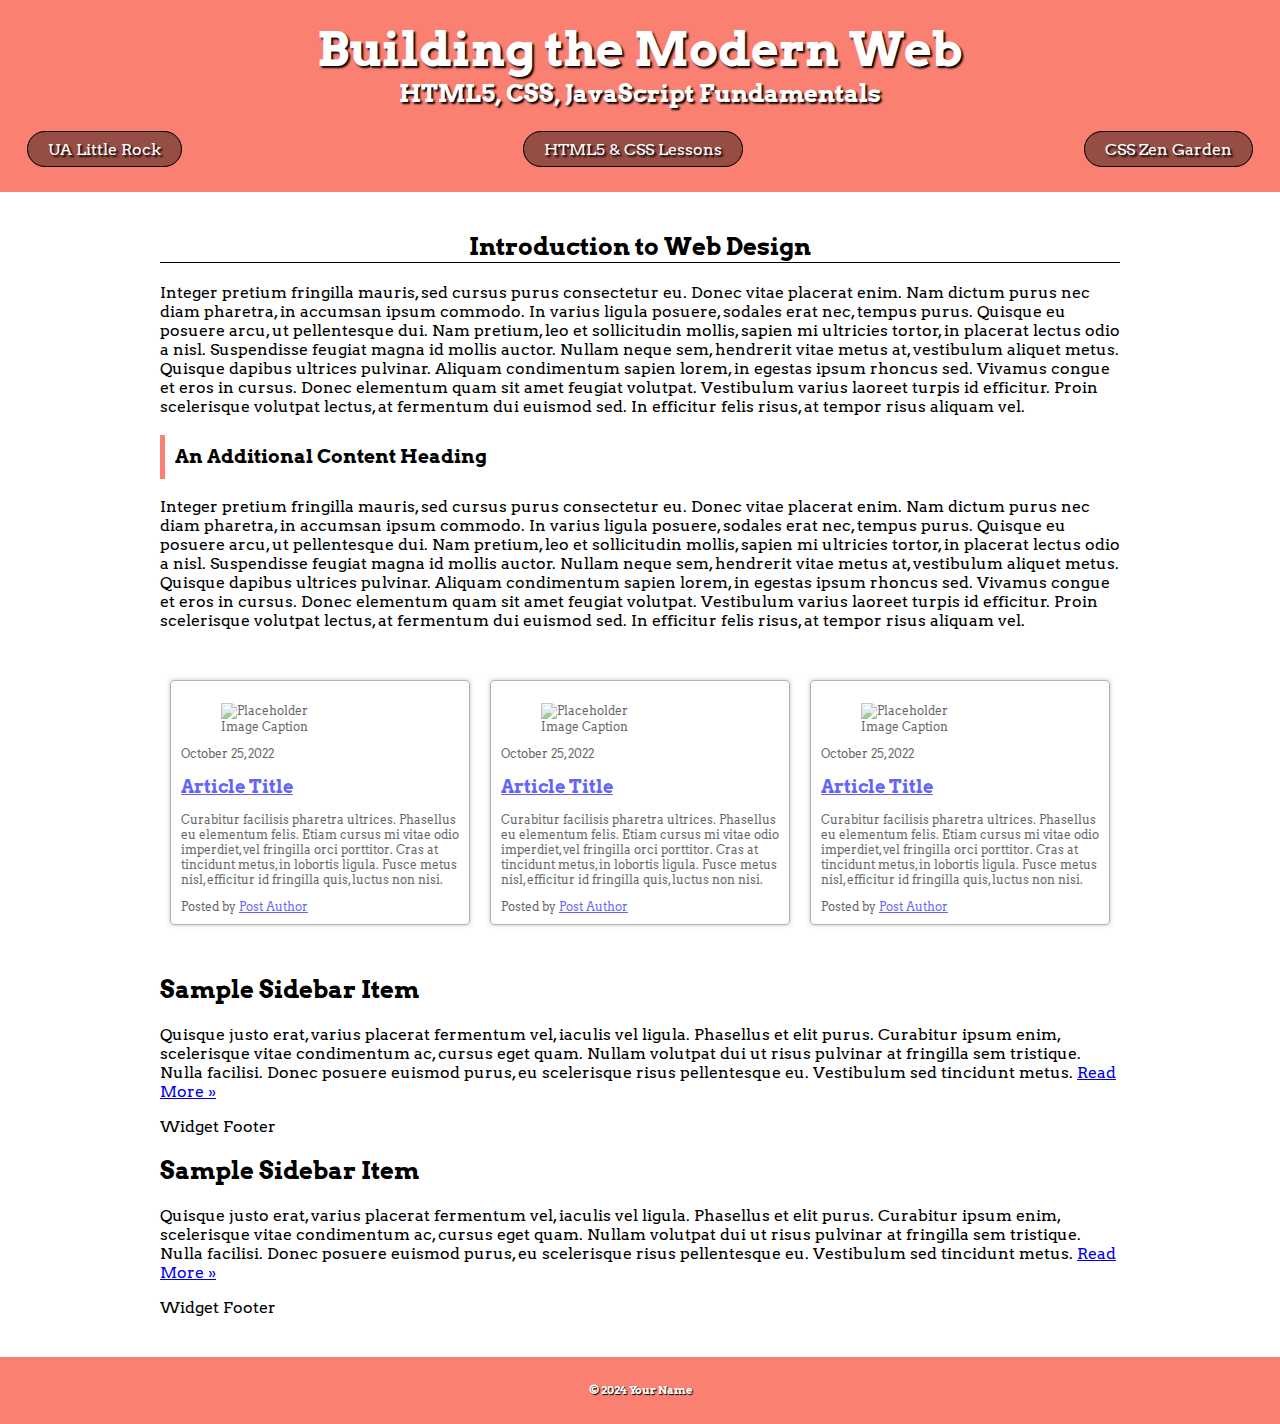
==== css-demo/index.html @ d862b2a0 "css demo things" ====
<!DOCTYPE html>
<html lang="en">

<head>
  <title>Web Technologies - CSS Demo</title>

  <meta charset="UTF-8">
  <meta name="description" content="Keyword rich narrative on site purpose">
  <meta name="author" content="Thomas Wallace">
  <link rel="stylesheet" href="assets/css/style.css">

  <link rel="preconnect" href="https://fonts.googleapis.com">
  <link rel="preconnect" href="https://fonts.gstatic.com" crossorigin>
  <link href="https://fonts.googleapis.com/css2?family=Arvo:ital,wght@0,400;0,700;1,400;1,700&display=swap"
    rel="stylesheet">
</head>

<body>
  <main>
    <header role="banner" class="primary">
      <div class="hgroup">
        <h1><a href="index.html">Building the Modern Web</a></h1>
        <h2>HTML5, CSS, JavaScript Fundamentals</h2>
      </div>
      <nav role="navigation">
        <ul>
          <li><a href="https://ualr.edu/">UA Little Rock</a></li>
          <li><a href="http://learn.shayhowe.com/html-css/getting-to-know-html/">HTML5 & CSS Lessons</a></li>
          <li><a href="http://www.csszengarden.com/">CSS Zen Garden</a></li>
        </ul>
      </nav>
    </header>
    <section id="content" class="container">
      <h2>Introduction to Web Design</h2>
      <p>Integer pretium fringilla mauris, sed cursus purus consectetur eu. Donec vitae placerat enim. Nam dictum purus
        nec diam pharetra, in accumsan ipsum commodo. In varius ligula posuere, sodales erat nec, tempus purus. Quisque
        eu posuere arcu, ut pellentesque
        dui. Nam pretium, leo et sollicitudin mollis, sapien mi ultricies tortor, in placerat lectus odio a nisl.
        Suspendisse feugiat magna id mollis auctor. Nullam neque sem, hendrerit vitae metus at, vestibulum aliquet
        metus. Quisque dapibus ultrices
        pulvinar. Aliquam condimentum sapien lorem, in egestas ipsum rhoncus sed. Vivamus congue et eros in cursus.
        Donec elementum quam sit amet feugiat volutpat. Vestibulum varius laoreet turpis id efficitur. Proin scelerisque
        volutpat lectus, at fermentum
        dui euismod sed. In efficitur felis risus, at tempor risus aliquam vel.</p>
      <h3>An Additional Content Heading</h3>
      <p>Integer pretium fringilla mauris, sed cursus purus consectetur eu. Donec vitae placerat enim. Nam dictum purus
        nec diam pharetra, in accumsan ipsum commodo. In varius ligula posuere, sodales erat nec, tempus purus. Quisque
        eu posuere arcu, ut pellentesque
        dui. Nam pretium, leo et sollicitudin mollis, sapien mi ultricies tortor, in placerat lectus odio a nisl.
        Suspendisse feugiat magna id mollis auctor. Nullam neque sem, hendrerit vitae metus at, vestibulum aliquet
        metus. Quisque dapibus ultrices
        pulvinar. Aliquam condimentum sapien lorem, in egestas ipsum rhoncus sed. Vivamus congue et eros in cursus.
        Donec elementum quam sit amet feugiat volutpat. Vestibulum varius laoreet turpis id efficitur. Proin scelerisque
        volutpat lectus, at fermentum
        dui euismod sed. In efficitur felis risus, at tempor risus aliquam vel.</p>
    </section>
    <section id="blog" class="container">
      <!-- <h2>Recent Posts</h2> -->
      <article class="post">
        <figure>
          <img src="https://via.placeholder.com/300x200" alt="Placeholder">
          <figcaption>Image Caption</figcaption>
        </figure>
        <header>
          <time class="post-date" datetime="2022-10-25">October 25, 2022</time>
          <h2> <a href="#" rel="bookmark" title="link to this post">Article Title</a> </h2>
        </header>
        <div class="post-content">
          <p>Curabitur facilisis pharetra ultrices. Phasellus eu elementum felis. Etiam cursus mi vitae odio imperdiet,
            vel fringilla orci porttitor. Cras at tincidunt metus, in lobortis ligula. Fusce metus nisl, efficitur id
            fringilla quis, luctus non nisi.
          </p>
        </div>
        <footer class="post-meta"> Posted by <a href="#">Post Author</a></footer>
      </article>
      <article class="post">
        <figure>
          <img src="https://via.placeholder.com/300x200" alt="Placeholder">
          <figcaption>Image Caption</figcaption>
        </figure>
        <header>
          <time class="post-date" datetime="2022-10-25">October 25, 2022</time>
          <h2> <a href="#" rel="bookmark" title="link to this post">Article Title</a> </h2>
        </header>
        <div class="post-content">
          <p>Curabitur facilisis pharetra ultrices. Phasellus eu elementum felis. Etiam cursus mi vitae odio imperdiet,
            vel fringilla orci porttitor. Cras at tincidunt metus, in lobortis ligula. Fusce metus nisl, efficitur id
            fringilla quis, luctus non nisi.
          </p>
        </div>
        <footer class="post-meta"> Posted by <a href="#">Post Author</a></footer>
      </article>
      <article class="post">
        <figure>
          <img src="https://via.placeholder.com/300x200" alt="Placeholder">
          <figcaption>Image Caption</figcaption>
        </figure>
        <header>
          <time class="post-date" datetime="2022-10-25">October 25, 2022</time>
          <h2> <a href="#" rel="bookmark" title="link to this post">Article Title</a> </h2>
        </header>
        <div class="post-content">
          <p>Curabitur facilisis pharetra ultrices. Phasellus eu elementum felis. Etiam cursus mi vitae odio imperdiet,
            vel fringilla orci porttitor. Cras at tincidunt metus, in lobortis ligula. Fusce metus nisl, efficitur id
            fringilla quis, luctus non nisi.
          </p>
        </div>
        <footer class="post-meta"> Posted by <a href="#">Post Author</a></footer>
      </article>
    </section>
    <aside role="complementary">
      <div class="container">
        <article class="widget">
          <header>
            <h2>Sample Sidebar Item </h2>
          </header>
          <p>Quisque justo erat, varius placerat fermentum vel, iaculis vel ligula. Phasellus et elit purus. Curabitur
            ipsum enim, scelerisque vitae condimentum ac, cursus eget quam. Nullam volutpat dui ut risus pulvinar at
            fringilla sem tristique. Nulla facilisi.
            Donec posuere euismod purus, eu scelerisque risus pellentesque eu. Vestibulum sed tincidunt metus. <a
              href="#">Read More &raquo;</a></p>
          <footer>Widget Footer</footer>
        </article>
        <article class="widget">
          <header>
            <h2>Sample Sidebar Item </h2>
          </header>
          <p>Quisque justo erat, varius placerat fermentum vel, iaculis vel ligula. Phasellus et elit purus. Curabitur
            ipsum enim, scelerisque vitae condimentum ac, cursus eget quam. Nullam volutpat dui ut risus pulvinar at
            fringilla sem tristique. Nulla facilisi.
            Donec posuere euismod purus, eu scelerisque risus pellentesque eu. Vestibulum sed tincidunt metus. <a
              href="#">Read More &raquo;</a></p>
          <footer>Widget Footer</footer>
        </article>
      </div>
    </aside>
    <footer id="colophon" role="contentinfo">
      <h6>&copy; 2024 Your Name</h6>
    </footer>
  </main>
</body>

</html>
---- css-demo/assets/css/style.css ----
/* bare essentials */

html {
	box-sizing: border-box;
	overscroll-behavior: none;
}

*,
*::before,
*::after {
	box-sizing: inherit;
}


/* utility */

.container {
	max-width: 960px;
	width: 80vw;
	margin: 40px auto;
}


/* styles */

body {
	font-family: Arvo, serif;
	margin: 0;
}

header.primary {
	background-color: salmon;
	color: white;
	text-align: center;
	text-shadow: 2px 2px 2px black;
	padding: 4px;
}

header.primary h1 {
	font-size: 3rem;
	margin: 16px 0 0;
}

header.primary h1 a {
	color: inherit;
	text-decoration: none;
}

header.primary h2 {
	font-size: 1.5rem;
	margin: 0;
}

header.primary nav {
	margin: 30px auto;
	max-width: 1250px;
}

header.primary nav a {
	color: white;
	text-decoration: none;
	background-color: rgba(0, 0, 0, .4);
	padding: 7.5px 20px;
	border-radius: 20px;
	border: 1px solid black;

	transition: all 200ms, padding 200ms cubic-bezier(0.175, 0.885, 0.32, 1.275);
}

header.primary nav a:hover {
	background-color: rgba(0, 0, 0, .6);
	padding: 7.5px 200px;
}

header.primary ul {
	display: flex;
	flex-direction: row;
	justify-content: space-between;
	list-style: none;
	padding: 0;
	margin: 12px;
}

#content h2 {
	border-bottom: 1px solid black;
	text-align: center;
}

#content h3 {
	border-left: 5px solid salmon;
	padding: 10px;
}

#blog {
	display: flex;
	flex-direction: row;
	font-size: 0.75rem;
}

.post {
	margin: 10px;
	border: 1px solid gray;
	border-radius: 4px;
	box-shadow: 0px 0px 4px rgba(0, 0, 0, .4);
	padding: 10px;

	opacity: .6;
	transition: 100ms;
}

.post:hover {
	opacity: 1;
	transform: scale(1.1, 1.1);
}

img {
	max-width: 100%;
}

#colophon {
	background-color: salmon;
	color: white;
	text-align: center;
	text-shadow: 1px 1px 1px black;
	padding: 2px;
}


/* media queries */

@media screen and (max-width: 600px) {
	header.primary ul {
		flex-direction: column;
		gap: 24px;
		margin: auto;
		max-width: 400px;
	}

	header.primary nav a {
		display: block;

		transition: all 200ms;
	}

	header.primary nav a:hover {
		padding: 7.5px 20px;
	}
}
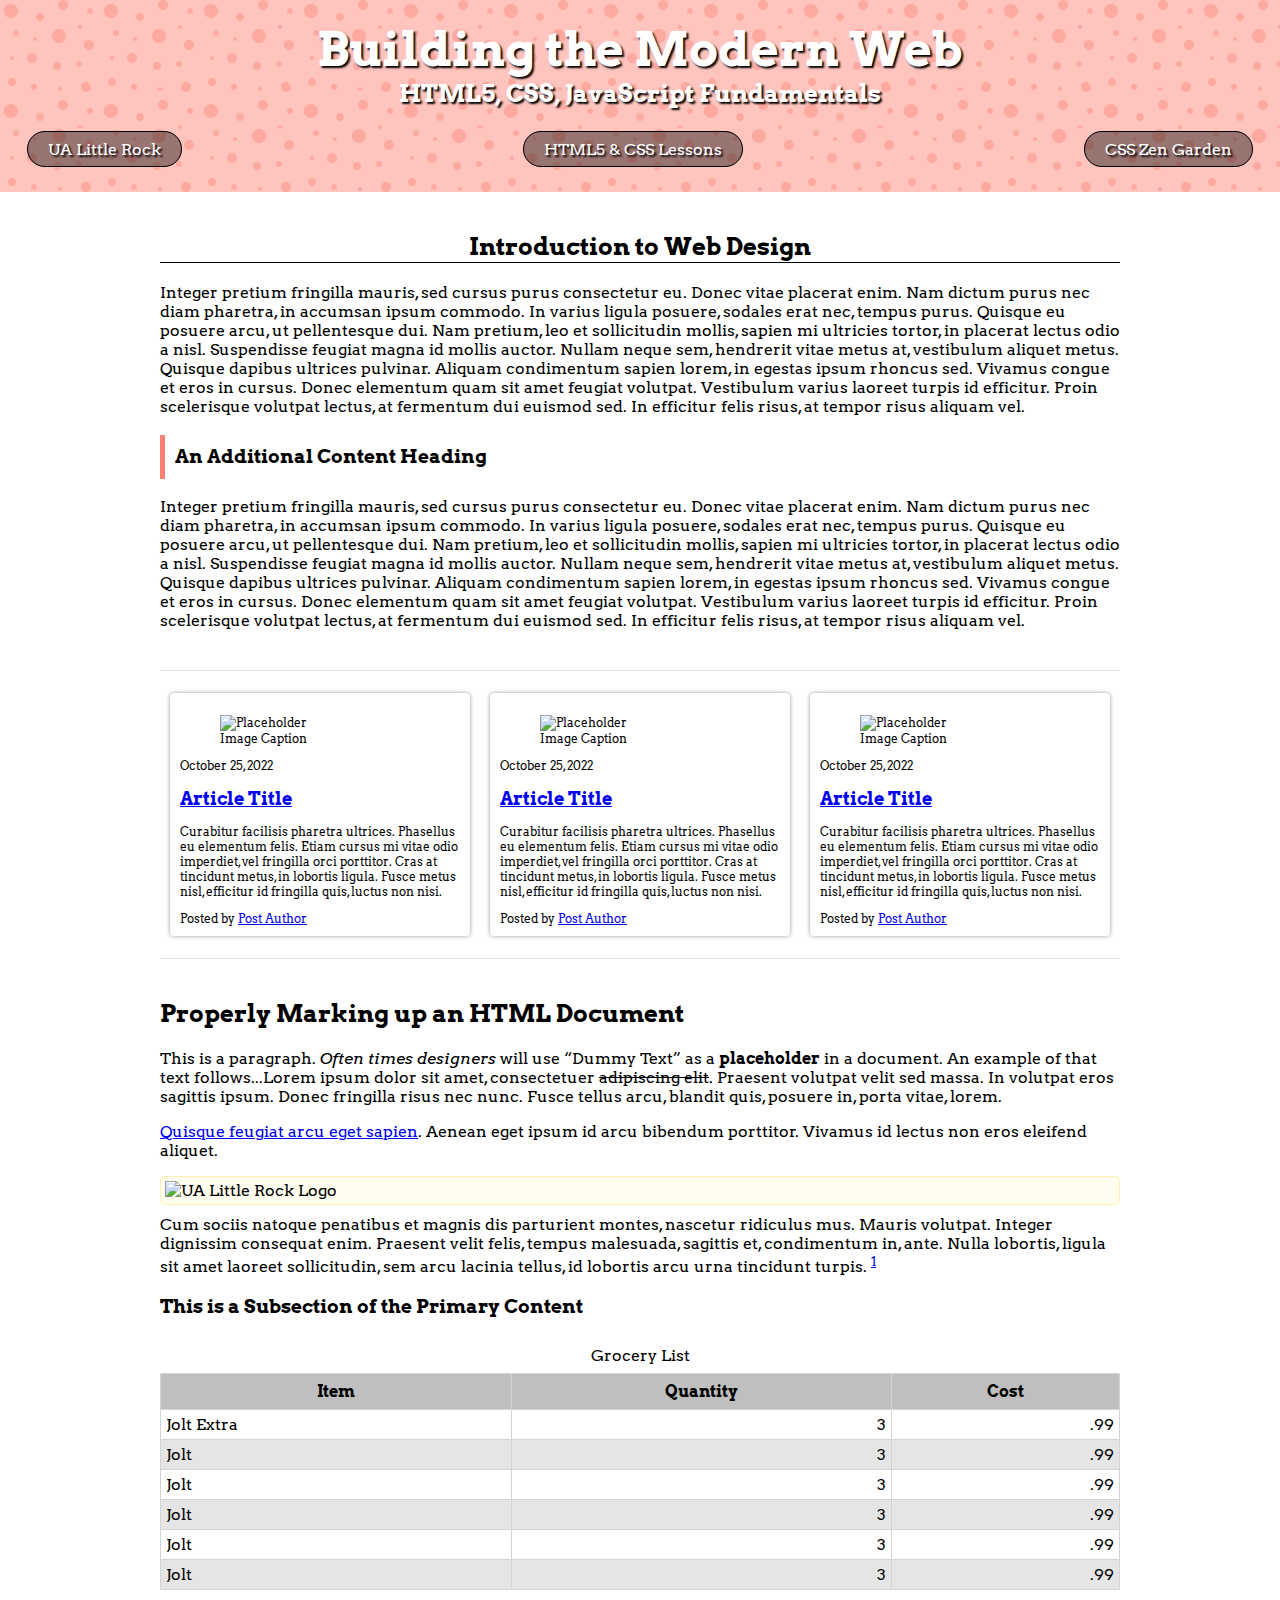
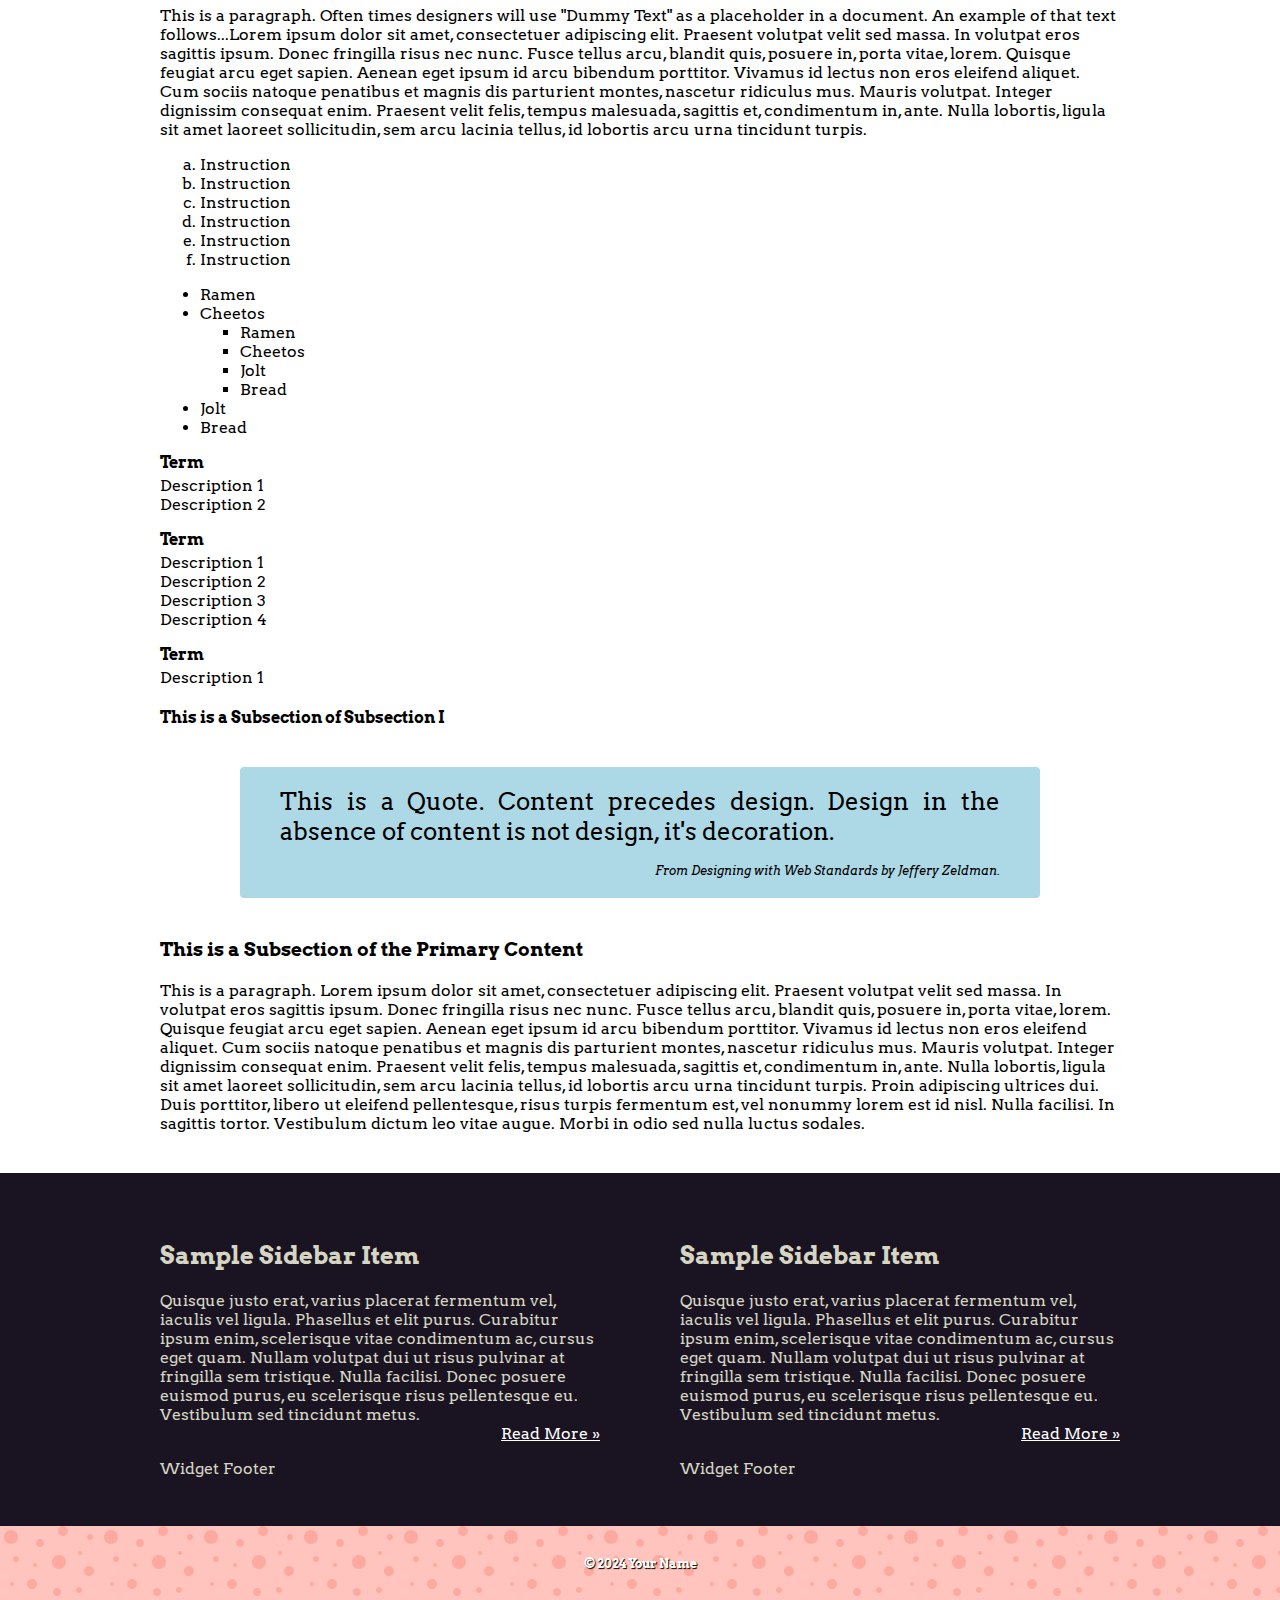
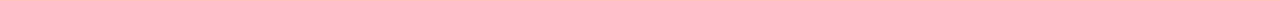
==== commit 9c009e9a: "more content" ====
--- a/css-demo/index.html
+++ b/css-demo/index.html
@@ -108,6 +108,143 @@
         <footer class="post-meta"> Posted by <a href="#">Post Author</a></footer>
       </article>
     </section>
+    <section id="practice" class="container">
+      <h2>Properly Marking up an HTML Document</h2>
+      <!--(Primary Content Heading)-->
+
+      <p>This is a paragraph. <em>Often times designers</em> will use <q>Dummy Text</q> as a
+        <strong>placeholder</strong> in a document. An example of that text follows...Lorem ipsum dolor sit amet,
+        consectetuer <del>adipiscing elit</del>. Praesent volutpat
+        velit sed massa. In volutpat eros sagittis ipsum. Donec fringilla risus nec nunc. Fusce tellus arcu, blandit
+        quis, posuere in, porta vitae, lorem.
+      </p>
+
+      <p> <a href="#">Quisque feugiat arcu eget sapien</a>. <span class="foo">Aenean</span> eget ipsum id arcu bibendum
+        porttitor. Vivamus id lectus non eros eleifend aliquet.</p>
+      <p> <img src="https://thomaswallace.net/wp-content/uploads/2018/02/ualr.png" alt="UA Little Rock Logo"
+          class="img-center" />Cum
+        sociis natoque penatibus et magnis dis parturient montes, nascetur ridiculus mus. Mauris volutpat. Integer
+        dignissim consequat enim. Praesent velit felis,
+        tempus malesuada, sagittis et, condimentum in, ante. Nulla lobortis, ligula sit amet laoreet sollicitudin, sem
+        arcu lacinia tellus, id lobortis arcu urna tincidunt turpis. <sup><a href="#">1</a></sup> </p>
+
+      <h3>This is a Subsection of the Primary Content</h3>
+      <!-- (Subsection I)-->
+
+      <table>
+        <caption>Grocery List</caption>
+        <thead>
+          <!--Design Time Attribute - Remove before Prodution-->
+          <tr>
+            <th scope="col">Item</th>
+            <th scope="col">Quantity</th>
+            <th scope="col">Cost</th>
+          </tr>
+        </thead>
+        <tr>
+          <td>Jolt Extra</td>
+          <td>3</td>
+          <td>.99</td>
+        </tr>
+        <tr>
+          <td>Jolt</td>
+          <td>3</td>
+          <td>.99</td>
+        </tr>
+        <tr>
+          <td>Jolt</td>
+          <td>3</td>
+          <td>.99</td>
+        </tr>
+        <tr>
+          <td>Jolt</td>
+          <td>3</td>
+          <td>.99</td>
+        </tr>
+        <tr>
+          <td>Jolt</td>
+          <td>3</td>
+          <td>.99</td>
+        </tr>
+        <tr>
+          <td>Jolt</td>
+          <td>3</td>
+          <td>.99</td>
+        </tr>
+      </table>
+
+      <p>This is a paragraph. Often times designers will use "Dummy Text" as a placeholder in a document. An example of
+        that text follows...Lorem ipsum dolor sit amet, consectetuer adipiscing elit. Praesent volutpat velit sed massa.
+        In volutpat eros sagittis
+        ipsum. Donec fringilla risus nec nunc. Fusce tellus arcu, blandit quis, posuere in, porta vitae, lorem. Quisque
+        feugiat arcu eget sapien. Aenean eget ipsum id arcu bibendum porttitor. Vivamus id lectus non eros eleifend
+        aliquet. Cum sociis natoque
+        penatibus et magnis dis parturient montes, nascetur ridiculus mus. Mauris volutpat. Integer dignissim consequat
+        enim. Praesent velit felis, tempus malesuada, sagittis et, condimentum in, ante. Nulla lobortis, ligula sit amet
+        laoreet sollicitudin,
+        sem arcu lacinia tellus, id lobortis arcu urna tincidunt turpis.</p>
+
+      <!--This is a list of instructions.-->
+
+      <ol>
+        <li>Instruction</li>
+        <li>Instruction</li>
+        <li>Instruction</li>
+        <li>Instruction</li>
+        <li>Instruction</li>
+        <li>Instruction</li>
+      </ol>
+
+      <!--This is a list of items to purchase at the grocery store.-->
+
+      <ul>
+        <li>Ramen</li>
+        <li>Cheetos
+          <ul>
+            <li>Ramen</li>
+            <li>Cheetos</li>
+            <li>Jolt</li>
+            <li>Bread</li>
+          </ul>
+        </li>
+        <li>Jolt</li>
+        <li>Bread</li>
+      </ul>
+
+      <!--This is an Example of how we should mark up a term and its description(s)-->
+      <dl>
+        <dt>Term</dt>
+        <dd>Description 1</dd>
+        <dd>Description 2</dd>
+        <dt>Term</dt>
+        <dd>Description 1</dd>
+        <dd>Description 2</dd>
+        <dd>Description 3</dd>
+        <dd>Description 4</dd>
+        <dt>Term</dt>
+        <dd>Description 1</dd>
+      </dl>
+
+      <h4>This is a Subsection of Subsection I</h4>
+
+      <blockquote>This is a Quote. Content precedes design. Design in the absence of content is not design, it's
+        decoration. <cite>From Designing with Web Standards by Jeffery Zeldman.</cite></blockquote>
+
+      <h3>This is a Subsection of the Primary Content</h3>
+      <!--(Subsection II)-->
+
+      <p>This is a paragraph. Lorem ipsum dolor sit amet, consectetuer adipiscing elit. Praesent volutpat velit sed
+        massa. In volutpat eros sagittis ipsum. Donec fringilla risus nec nunc. Fusce tellus arcu, blandit quis, posuere
+        in, porta vitae, lorem. Quisque
+        feugiat arcu eget sapien. Aenean eget ipsum id arcu bibendum porttitor. Vivamus id lectus non eros eleifend
+        aliquet. Cum sociis natoque penatibus et magnis dis parturient montes, nascetur ridiculus mus. Mauris volutpat.
+        Integer dignissim consequat
+        enim. Praesent velit felis, tempus malesuada, sagittis et, condimentum in, ante. Nulla lobortis, ligula sit amet
+        laoreet sollicitudin, sem arcu lacinia tellus, id lobortis arcu urna tincidunt turpis. Proin adipiscing ultrices
+        dui. Duis porttitor,
+        libero ut eleifend pellentesque, risus turpis fermentum est, vel nonummy lorem est id nisl. Nulla facilisi. In
+        sagittis tortor. Vestibulum dictum leo vitae augue. Morbi in odio sed nulla luctus sodales.</p>
+    </section>
     <aside role="complementary">
       <div class="container">
         <article class="widget">
--- a/css-demo/assets/css/style.css
+++ b/css-demo/assets/css/style.css
@@ -20,6 +20,33 @@
 	margin: 40px auto;
 }
 
+.img-right {
+	float: right;
+	margin: 10px 0 10px 20px;
+	border: 1px solid rgb(255, 241, 180);
+	background-color: rgba(255, 241, 180, .2);
+	border-radius: 4px;
+	padding: 4px;
+}
+
+.img-left {
+	float: left;
+	margin: 10px 20px 10px 0;
+	border: 1px solid rgb(255, 241, 180);
+	background-color: rgba(255, 241, 180, .2);
+	border-radius: 4px;
+	padding: 4px;
+}
+
+.img-center {
+	display: block;
+	margin: 10px auto;
+	border: 1px solid rgb(255, 241, 180);
+	background-color: rgba(255, 241, 180, .2);
+	border-radius: 4px;
+	padding: 4px;
+}
+
 
 /* styles */
 
@@ -29,7 +56,8 @@
 }
 
 header.primary {
-	background-color: salmon;
+	background-color: #ffc4bd;
+	background-image: url("data:image/svg+xml,%3Csvg width='100' height='100' viewBox='0 0 100 100' xmlns='http://www.w3.org/2000/svg'%3E%3Cpath d='M11 18c3.866 0 7-3.134 7-7s-3.134-7-7-7-7 3.134-7 7 3.134 7 7 7zm48 25c3.866 0 7-3.134 7-7s-3.134-7-7-7-7 3.134-7 7 3.134 7 7 7zm-43-7c1.657 0 3-1.343 3-3s-1.343-3-3-3-3 1.343-3 3 1.343 3 3 3zm63 31c1.657 0 3-1.343 3-3s-1.343-3-3-3-3 1.343-3 3 1.343 3 3 3zM34 90c1.657 0 3-1.343 3-3s-1.343-3-3-3-3 1.343-3 3 1.343 3 3 3zm56-76c1.657 0 3-1.343 3-3s-1.343-3-3-3-3 1.343-3 3 1.343 3 3 3zM12 86c2.21 0 4-1.79 4-4s-1.79-4-4-4-4 1.79-4 4 1.79 4 4 4zm28-65c2.21 0 4-1.79 4-4s-1.79-4-4-4-4 1.79-4 4 1.79 4 4 4zm23-11c2.76 0 5-2.24 5-5s-2.24-5-5-5-5 2.24-5 5 2.24 5 5 5zm-6 60c2.21 0 4-1.79 4-4s-1.79-4-4-4-4 1.79-4 4 1.79 4 4 4zm29 22c2.76 0 5-2.24 5-5s-2.24-5-5-5-5 2.24-5 5 2.24 5 5 5zM32 63c2.76 0 5-2.24 5-5s-2.24-5-5-5-5 2.24-5 5 2.24 5 5 5zm57-13c2.76 0 5-2.24 5-5s-2.24-5-5-5-5 2.24-5 5 2.24 5 5 5zm-9-21c1.105 0 2-.895 2-2s-.895-2-2-2-2 .895-2 2 .895 2 2 2zM60 91c1.105 0 2-.895 2-2s-.895-2-2-2-2 .895-2 2 .895 2 2 2zM35 41c1.105 0 2-.895 2-2s-.895-2-2-2-2 .895-2 2 .895 2 2 2zM12 60c1.105 0 2-.895 2-2s-.895-2-2-2-2 .895-2 2 .895 2 2 2z' fill='%23fa8072' fill-opacity='0.4' fill-rule='evenodd'/%3E%3C/svg%3E");
 	color: white;
 	text-align: center;
 	text-shadow: 2px 2px 2px black;
@@ -95,16 +123,18 @@
 	display: flex;
 	flex-direction: row;
 	font-size: 0.75rem;
-}
-
-.post {
+
+	border-top: 1px solid rgba(0, 0, 0, .1);
+	border-bottom: 1px solid rgba(0, 0, 0, .1);
+	padding: 12px 0;
+}
+
+#blog .post {
 	margin: 10px;
-	border: 1px solid gray;
 	border-radius: 4px;
 	box-shadow: 0px 0px 4px rgba(0, 0, 0, .4);
 	padding: 10px;
 
-	opacity: .6;
 	transition: 100ms;
 }
 
@@ -113,17 +143,122 @@
 	transform: scale(1.1, 1.1);
 }
 
+.post:has(~.post:hover),
+.post:hover~.post {
+	opacity: .5;
+}
+
 img {
 	max-width: 100%;
 }
 
+
+#practice ol {
+	list-style-type: lower-alpha;
+}
+
+#practice ul ul {
+	list-style-type: square;
+}
+
+
+#practice dl dt {
+	font-weight: bold;
+	padding-bottom: 0.25rem;
+}
+
+#practice dl dd {
+	margin: 0;
+}
+
+#practice dd+dt {
+	padding-top: 1rem;
+}
+
+aside[role="complementary"] {
+	background-color: rgb(26, 20, 34);
+	color: rgb(214, 213, 195);
+	flex-direction: row;
+	padding: 8px;
+}
+
+aside[role="complementary"] .container {
+	display: flex;
+	flex-direction: row;
+	justify-content: center;
+	gap: 80px;
+}
+
+aside[role="complementary"] .container a:last-of-type {
+	color: white;
+	display: block;
+	text-align: right;
+}
+
+
+#practice blockquote {
+	background-color: lightblue;
+	font-size: 1.5rem;
+	padding: 20px 40px;
+	margin: 40px 80px;
+	border-radius: 4px;
+	text-align: justify;
+}
+
+#practice blockquote cite {
+	display: block;
+	text-align: right;
+	font-size: .75rem;
+	margin-top: 1rem;
+}
+
+
 #colophon {
-	background-color: salmon;
-	color: white;
+	background-color: #ffc4bd;
+	background-image: url("data:image/svg+xml,%3Csvg width='100' height='100' viewBox='0 0 100 100' xmlns='http://www.w3.org/2000/svg'%3E%3Cpath d='M11 18c3.866 0 7-3.134 7-7s-3.134-7-7-7-7 3.134-7 7 3.134 7 7 7zm48 25c3.866 0 7-3.134 7-7s-3.134-7-7-7-7 3.134-7 7 3.134 7 7 7zm-43-7c1.657 0 3-1.343 3-3s-1.343-3-3-3-3 1.343-3 3 1.343 3 3 3zm63 31c1.657 0 3-1.343 3-3s-1.343-3-3-3-3 1.343-3 3 1.343 3 3 3zM34 90c1.657 0 3-1.343 3-3s-1.343-3-3-3-3 1.343-3 3 1.343 3 3 3zm56-76c1.657 0 3-1.343 3-3s-1.343-3-3-3-3 1.343-3 3 1.343 3 3 3zM12 86c2.21 0 4-1.79 4-4s-1.79-4-4-4-4 1.79-4 4 1.79 4 4 4zm28-65c2.21 0 4-1.79 4-4s-1.79-4-4-4-4 1.79-4 4 1.79 4 4 4zm23-11c2.76 0 5-2.24 5-5s-2.24-5-5-5-5 2.24-5 5 2.24 5 5 5zm-6 60c2.21 0 4-1.79 4-4s-1.79-4-4-4-4 1.79-4 4 1.79 4 4 4zm29 22c2.76 0 5-2.24 5-5s-2.24-5-5-5-5 2.24-5 5 2.24 5 5 5zM32 63c2.76 0 5-2.24 5-5s-2.24-5-5-5-5 2.24-5 5 2.24 5 5 5zm57-13c2.76 0 5-2.24 5-5s-2.24-5-5-5-5 2.24-5 5 2.24 5 5 5zm-9-21c1.105 0 2-.895 2-2s-.895-2-2-2-2 .895-2 2 .895 2 2 2zM60 91c1.105 0 2-.895 2-2s-.895-2-2-2-2 .895-2 2 .895 2 2 2zM35 41c1.105 0 2-.895 2-2s-.895-2-2-2-2 .895-2 2 .895 2 2 2zM12 60c1.105 0 2-.895 2-2s-.895-2-2-2-2 .895-2 2 .895 2 2 2z' fill='%23fa8072' fill-opacity='0.4' fill-rule='evenodd'/%3E%3C/svg%3E");
+	color: white;
+	font-size: 1.125rem;
 	text-align: center;
 	text-shadow: 1px 1px 1px black;
 	padding: 2px;
 }
+
+/* tables */
+
+table {
+	border: 1px solid lightgray;
+	width: 100%;
+	margin: 2px 0;
+	border-collapse: collapse;
+}
+
+th {
+	background-color: rgba(0, 0, 0, .25);
+	border: 1px solid lightgray;
+	padding: 8px;
+}
+
+tr:nth-child(even) {
+	background-color: rgba(0, 0, 0, .1);
+}
+
+tr:hover {
+	background-color: rgba(0, 0, 0, .2);
+}
+
+td {
+	border: 1px solid lightgray;
+	padding: 5px;
+}
+
+td:nth-child(n+2) {
+	text-align: right;
+}
+
+caption {
+	margin: 8px;
+}
+
 
 
 /* media queries */
